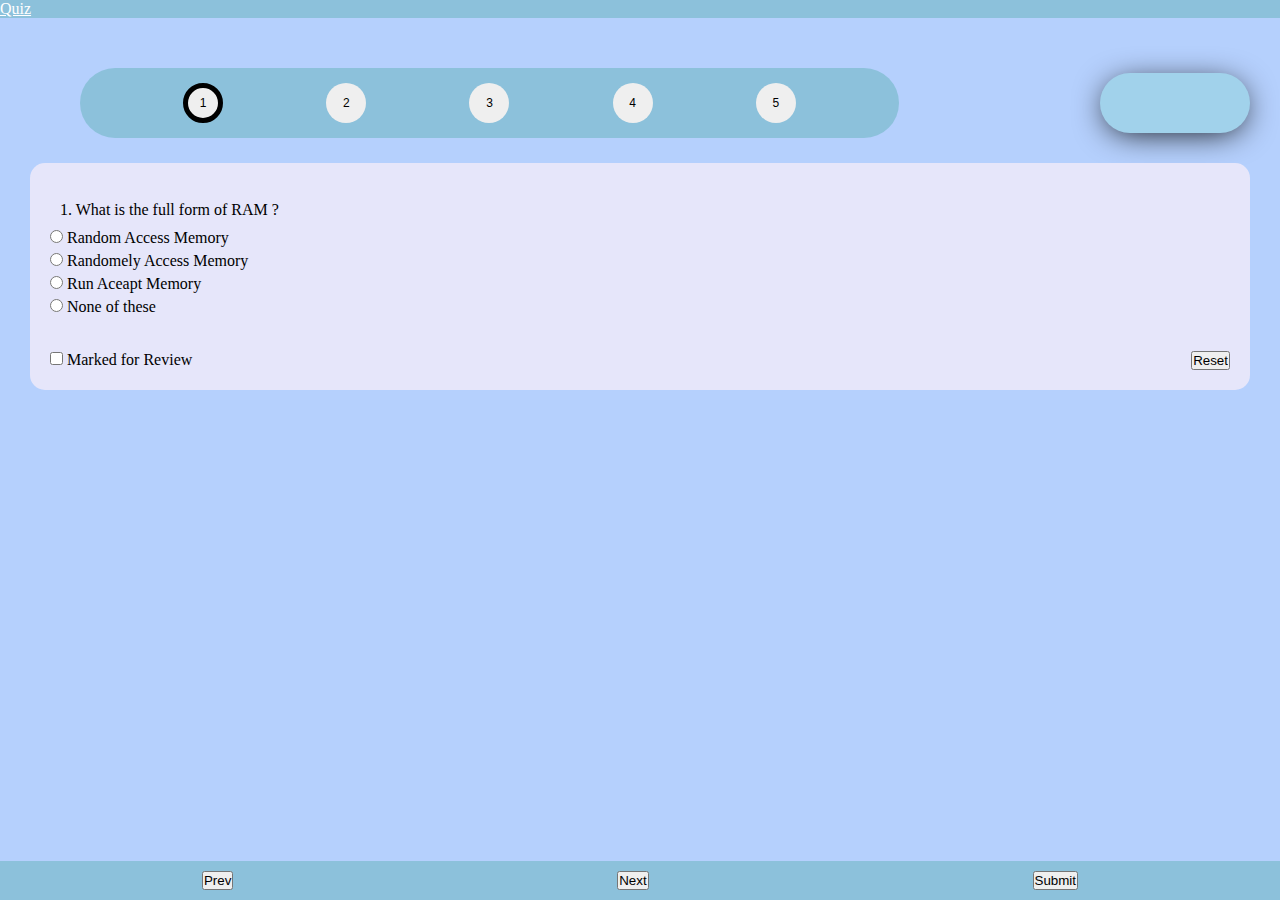
==== index.html @ 2ff997bc "Initial Commit" ====
<html lang="en">
	<head>
		<meta charset="UTF-8" />
		<meta http-equiv="X-UA-Compatible" content="IE=edge" />
		<meta name="viewport" content="width=device-width, initial-scale=1.0" />
		<title>Quiz</title>
		<link
			href="https://cdn.jsdelivr.net/npm/bootstrap@5.0.1/dist/css/bootstrap.min.css"
			rel="stylesheet"
			integrity="sha384-+0n0xVW2eSR5OomGNYDnhzAbDsOXxcvSN1TPprVMTNDbiYZCxYbOOl7+AMvyTG2x"
			crossorigin="anonymous"
		/>
		<link rel="stylesheet" href="./css/styles.css" />
	</head>
	<body>
		<!-- Navbar -->

		<section id="navbar">
			<nav class="navbar navbar-light bg-color">
				<div class="container-fluid">
					<a class="navbar-brand" href="#">Quiz</a>
				</div>
			</nav>
		</section>

		<!-- Navbar End -->

		<!-- Hero  -->

		<section id="hero">
			<div class="hero">
				<div class="left-box">
					<div class="question" id="question">
						<p>
							<button
								id="para-btn"
								class="btn btn-dark dropdown-toggle hide"
								type="button"
								data-bs-toggle="collapse"
								data-bs-target="#collapseExample"
								aria-expanded="false"
								aria-controls="collapseExample"
							>
								View the paragraph
							</button>
						</p>
						<div class="collapse" id="collapseExample">
							<div class="card card-body" id="para"></div>
						</div>
						<p id="question-body"></p>
					</div>
					<div class="options">
						<div class="form-check">
							<input
								class="form-check-input"
								type="radio"
								name="flexRadioDefault"
								id="flexRadioDefault1"
								onclick="option(this.id)"
							/>
							<label
								id="option1"
								class="form-check-label"
								for="flexRadioDefault1"
							>
							</label>
						</div>
						<div class="form-check">
							<input
								class="form-check-input"
								type="radio"
								name="flexRadioDefault"
								id="flexRadioDefault2"
								onclick="option(this.id)"
							/>
							<label
								id="option2"
								class="form-check-label"
								for="flexRadioDefault2"
							>
							</label>
						</div>
						<div class="form-check">
							<input
								class="form-check-input"
								type="radio"
								name="flexRadioDefault"
								id="flexRadioDefault3"
								onclick="option(this.id)"
							/>
							<label
								id="option3"
								class="form-check-label"
								for="flexRadioDefault3"
							>
							</label>
						</div>
						<div class="form-check">
							<input
								class="form-check-input"
								type="radio"
								name="flexRadioDefault"
								id="flexRadioDefault4"
								onclick="option(this.id)"
							/>
							<label
								id="option4"
								class="form-check-label"
								for="flexRadioDefault4"
							>
							</label>
						</div>
					</div>
					<div class="special-keys">
						<div class="form-check form-switch">
							<input
								class="form-check-input"
								type="checkbox"
								id="flexSwitchCheckDefault"
								onclick="review(this.id)"
							/>
							<label class="form-check-label" for="flexSwitchCheckDefault"
								>Marked for Review</label
							>
						</div>
						<input
							class="btn btn-primary"
							type="reset"
							value="Reset"
							onclick="reset()"
						/>
					</div>
				</div>
				<div class="right-box">
					<div class="qno">
						<button
							id="btn-1"
							type="button"
							class="btn btn-light btn-circle btn-sm"
							onclick="btnChange(); show(0)"
						>
							1
						</button>
						<button
							id="btn-2"
							type="button"
							class="btn btn-light btn-circle btn-sm"
							onclick="btnChange(); show(1)"
						>
							2
						</button>
						<button
							id="btn-3"
							type="button"
							class="btn btn-light btn-circle btn-sm"
							onclick="btnChange(); show(2)"
						>
							3
						</button>
						<button
							id="btn-4"
							type="button"
							class="btn btn-light btn-circle btn-sm"
							onclick=" btnChange(); show(3)"
						>
							4
						</button>
						<button
							id="btn-5"
							type="button"
							class="btn btn-light btn-circle btn-sm"
							onclick="btnChange(); show(4)"
						>
							5
						</button>
					</div>
					<div class="timer">
						<p id="countdown"></p>
					</div>
				</div>
			</div>
		</section>

		<!-- Hero End -->

		<!-- Footer -->

		<section id="container-fluid footer">
			<div class="footer">
				<button type="button" class="btn btn-primary" onclick="prev()">
					Prev
				</button>
				<button type="button" class="btn btn-primary" onclick="next()">
					Next
				</button>
				<button type="submit" class="btn btn-success" onclick="getScore()">
					Submit
				</button>
			</div>
		</section>

		<script
			src="https://cdn.jsdelivr.net/npm/bootstrap@5.0.1/dist/js/bootstrap.bundle.min.js"
			integrity="sha384-gtEjrD/SeCtmISkJkNUaaKMoLD0//ElJ19smozuHV6z3Iehds+3Ulb9Bn9Plx0x4"
			crossorigin="anonymous"
		></script>
		<script src="./js/index.js"></script>
	</body>
</html>
---- css/styles.css ----
* {
	box-sizing: border-box;
	margin: 0;
	padding: 0;
}
body {
	background-color: #b5d0fd;
}

.btn-circle {
	width: 40px;
	height: 40px;
	padding: 6px 0px;
	border-radius: 25px;
	font-size: 12px;
	text-align: center;
}

#countdown {
	height: 60px;
	width: 150px;
	font-size: 40px;
	text-align: center;
	padding: 0 10px;
	background-color: #a1d2eb;
	border-radius: 35px;
	-webkit-box-shadow: 0px 5px 33px -7px rgba(0, 0, 0, 1);
	-moz-box-shadow: 0px 5px 33px -7px rgba(0, 0, 0, 1);
	box-shadow: 0px 5px 33px -7px rgba(0, 0, 0, 1);
}
.bg-color {
	background-color: #8cc1db;
}

#navbar a {
	color: #fff;
}

.navbar {
	width: 100%;
}

/* Hero */

.hero {
	display: flex;
	flex-direction: column-reverse;
	justify-content: space-evenly;
	margin: 20px 20px 80px 20px;
	padding: 10px;
}

.hero .left-box {
	display: flex;
	flex-direction: column;
	justify-content: space-evenly;
	padding: 20px;
	background-color: #e6e6fa;
	border-radius: 15px;
}

.hero .left-box .num {
	border: 1px solid black;
	border-radius: 15px;
	width: 150px;
	padding: 10px;
}

.hero .left-box .question {
	padding: 10px;
}

.hero .left-box .question .collapse {
	margin-bottom: 8px;
}

.hero .left-box .question .collapse .card-body {
	overflow: scroll;
	overflow-x: hidden;
}

.hero .left-box .question .hide {
	display: none;
}

.hero .left-box .options {
	display: flex;
	flex-direction: column;
	justify-content: space-between;
	gap: 5px;
	margin-bottom: 35px;
}
.hero .left-box .options input,
label {
	cursor: pointer;
}

.hero .left-box .special-keys {
	display: flex;
	justify-content: space-between;
}
.hero .left-box .special-keys .form-switch .form-check-input {
	cursor: pointer;
}

.hero .right-box {
	display: flex;
	justify-content: space-between;
	align-items: center;
	padding-left: 50px;
	margin-bottom: 25px;
	margin-top: 20px;
}
.hero .right-box .timer {
	display: flex;
	flex-direction: row;
	justify-content: center;
	align-items: center;
	height: 70%;
	color: #fff;
	background-color: transparent;
}

.hero .right-box .qno {
	background-color: #8cc1db;
	height: 70px;
	width: 70%;
	display: flex;
	flex-direction: row;
	justify-content: space-evenly;
	align-items: center;
	border-radius: 35px;
}

/* Footer */

.footer {
	display: flex;
	justify-content: space-around;
	padding: 10px;
	position: fixed;
	bottom: 0;
	width: 100%;

	background-color: #8cc1db;
}

@media only screen and (min-width: 1024px) and (max-height: 1366px) and (-webkit-min-device-pixel-ratio: 1.5) {
	.hero .right-box {
		margin-top: 80px;
	}

	.hero .left-box {
		margin-top: 100px;
		min-height: 700px;
		font-size: 30px;
	}
	.hero .left-box .btn {
		width: 100px;
		font-size: 28px;
	}
	.footer {
		min-height: 80px;
	}
	.footer .btn {
		width: 120px;
		font-size: 28px;
	}
}

@media only screen and (min-width: 1024px) and (max-height: 1366px) and (orientation: landscape) and (-webkit-min-device-pixel-ratio: 1.5) {
	.hero {
		margin-bottom: 100px;
	}
}

@media only screen and (min-device-width: 768px) and (max-device-width: 1024px) {
	.hero .left-box {
		font-size: 25px;
		min-height: 550px;
		margin-top: 70px;
	}
	.hero .right-box {
		padding-left: 20px;
		margin-top: 65px;
	}
}

@media screen and (max-width: 540px) {
	.hero {
		flex-direction: column-reverse;
		width: 100%;
		margin: 0;
		margin-bottom: 80px;
		align-items: center;
	}
	.hero .right-box {
		height: 200px;
		flex-direction: column-reverse;
		align-items: center;
		padding: 0;
		width: 100%;
		margin-top: 20px;
	}
	.hero .right-box .qno {
		width: 100%;
	}
	.hero .left-box {
		min-height: 400px;
		margin-top: 20px;
		min-height: 0;
		font-size: 18px;
	}
	.hero .left-box .options {
		min-height: 70px;
		justify-content: space-evenly;
	}
	.hero .left-box .btn {
		width: 55px;
		font-size: 13px;
	}

	.footer {
		min-height: 0;
	}

	.footer .btn {
		width: 75px;
		font-size: 13px;
	}
}
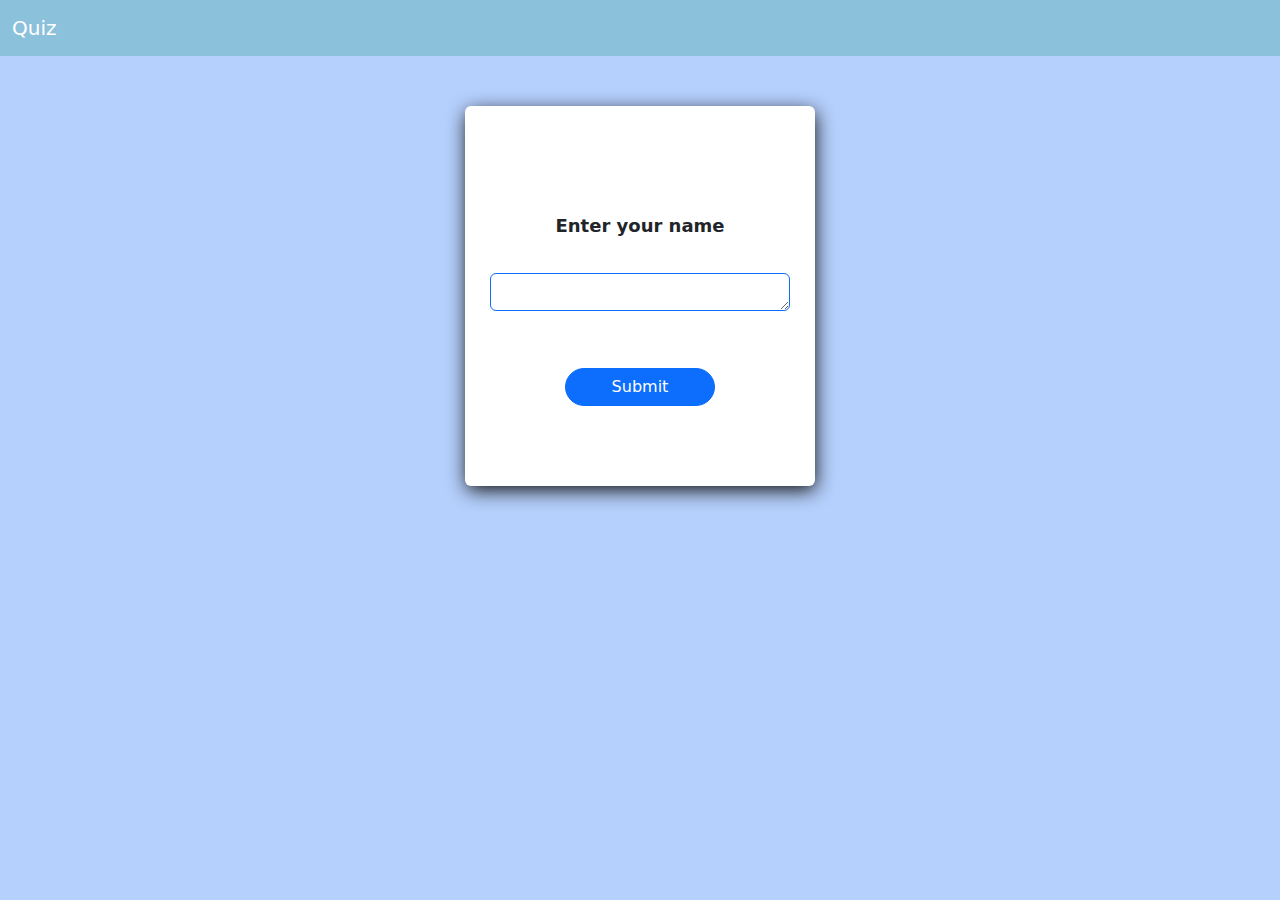
==== commit 092c3f85: "Second Commit" ====
--- a/index.html
+++ b/index.html
@@ -7,8 +7,6 @@
 		<link
 			href="https://cdn.jsdelivr.net/npm/bootstrap@5.0.1/dist/css/bootstrap.min.css"
 			rel="stylesheet"
-			integrity="sha384-+0n0xVW2eSR5OomGNYDnhzAbDsOXxcvSN1TPprVMTNDbiYZCxYbOOl7+AMvyTG2x"
-			crossorigin="anonymous"
 		/>
 		<link rel="stylesheet" href="./css/styles.css" />
 	</head>
@@ -25,185 +23,31 @@
 
 		<!-- Navbar End -->
 
-		<!-- Hero  -->
+		<!-- Hero -->
 
 		<section id="hero">
 			<div class="hero">
-				<div class="left-box">
-					<div class="question" id="question">
-						<p>
-							<button
-								id="para-btn"
-								class="btn btn-dark dropdown-toggle hide"
-								type="button"
-								data-bs-toggle="collapse"
-								data-bs-target="#collapseExample"
-								aria-expanded="false"
-								aria-controls="collapseExample"
+				<div class="detail">
+					<form onsubmit="submitForm(event)">
+						<div class="mb-3">
+							<label for="exampleFormControlTextarea1" class="form-label"
+								>Enter your name</label
 							>
-								View the paragraph
-							</button>
-						</p>
-						<div class="collapse" id="collapseExample">
-							<div class="card card-body" id="para"></div>
+							<textarea
+								class="form-control"
+								id="exampleFormControlTextarea1"
+								rows="1"
+							></textarea>
 						</div>
-						<p id="question-body"></p>
-					</div>
-					<div class="options">
-						<div class="form-check">
-							<input
-								class="form-check-input"
-								type="radio"
-								name="flexRadioDefault"
-								id="flexRadioDefault1"
-								onclick="option(this.id)"
-							/>
-							<label
-								id="option1"
-								class="form-check-label"
-								for="flexRadioDefault1"
-							>
-							</label>
-						</div>
-						<div class="form-check">
-							<input
-								class="form-check-input"
-								type="radio"
-								name="flexRadioDefault"
-								id="flexRadioDefault2"
-								onclick="option(this.id)"
-							/>
-							<label
-								id="option2"
-								class="form-check-label"
-								for="flexRadioDefault2"
-							>
-							</label>
-						</div>
-						<div class="form-check">
-							<input
-								class="form-check-input"
-								type="radio"
-								name="flexRadioDefault"
-								id="flexRadioDefault3"
-								onclick="option(this.id)"
-							/>
-							<label
-								id="option3"
-								class="form-check-label"
-								for="flexRadioDefault3"
-							>
-							</label>
-						</div>
-						<div class="form-check">
-							<input
-								class="form-check-input"
-								type="radio"
-								name="flexRadioDefault"
-								id="flexRadioDefault4"
-								onclick="option(this.id)"
-							/>
-							<label
-								id="option4"
-								class="form-check-label"
-								for="flexRadioDefault4"
-							>
-							</label>
-						</div>
-					</div>
-					<div class="special-keys">
-						<div class="form-check form-switch">
-							<input
-								class="form-check-input"
-								type="checkbox"
-								id="flexSwitchCheckDefault"
-								onclick="review(this.id)"
-							/>
-							<label class="form-check-label" for="flexSwitchCheckDefault"
-								>Marked for Review</label
-							>
-						</div>
-						<input
-							class="btn btn-primary"
-							type="reset"
-							value="Reset"
-							onclick="reset()"
-						/>
-					</div>
-				</div>
-				<div class="right-box">
-					<div class="qno">
-						<button
-							id="btn-1"
-							type="button"
-							class="btn btn-light btn-circle btn-sm"
-							onclick="btnChange(); show(0)"
-						>
-							1
-						</button>
-						<button
-							id="btn-2"
-							type="button"
-							class="btn btn-light btn-circle btn-sm"
-							onclick="btnChange(); show(1)"
-						>
-							2
-						</button>
-						<button
-							id="btn-3"
-							type="button"
-							class="btn btn-light btn-circle btn-sm"
-							onclick="btnChange(); show(2)"
-						>
-							3
-						</button>
-						<button
-							id="btn-4"
-							type="button"
-							class="btn btn-light btn-circle btn-sm"
-							onclick=" btnChange(); show(3)"
-						>
-							4
-						</button>
-						<button
-							id="btn-5"
-							type="button"
-							class="btn btn-light btn-circle btn-sm"
-							onclick="btnChange(); show(4)"
-						>
-							5
-						</button>
-					</div>
-					<div class="timer">
-						<p id="countdown"></p>
-					</div>
+						<button type="submit" class="btn btn-primary">Submit</button>
+					</form>
 				</div>
 			</div>
 		</section>
 
 		<!-- Hero End -->
 
-		<!-- Footer -->
-
-		<section id="container-fluid footer">
-			<div class="footer">
-				<button type="button" class="btn btn-primary" onclick="prev()">
-					Prev
-				</button>
-				<button type="button" class="btn btn-primary" onclick="next()">
-					Next
-				</button>
-				<button type="submit" class="btn btn-success" onclick="getScore()">
-					Submit
-				</button>
-			</div>
-		</section>
-
-		<script
-			src="https://cdn.jsdelivr.net/npm/bootstrap@5.0.1/dist/js/bootstrap.bundle.min.js"
-			integrity="sha384-gtEjrD/SeCtmISkJkNUaaKMoLD0//ElJ19smozuHV6z3Iehds+3Ulb9Bn9Plx0x4"
-			crossorigin="anonymous"
-		></script>
+		<script src="https://cdn.jsdelivr.net/npm/bootstrap@5.0.1/dist/js/bootstrap.bundle.min.js"></script>
 		<script src="./js/index.js"></script>
 	</body>
 </html>
--- a/css/styles.css
+++ b/css/styles.css
@@ -7,27 +7,6 @@
 	background-color: #b5d0fd;
 }
 
-.btn-circle {
-	width: 40px;
-	height: 40px;
-	padding: 6px 0px;
-	border-radius: 25px;
-	font-size: 12px;
-	text-align: center;
-}
-
-#countdown {
-	height: 60px;
-	width: 150px;
-	font-size: 40px;
-	text-align: center;
-	padding: 0 10px;
-	background-color: #a1d2eb;
-	border-radius: 35px;
-	-webkit-box-shadow: 0px 5px 33px -7px rgba(0, 0, 0, 1);
-	-moz-box-shadow: 0px 5px 33px -7px rgba(0, 0, 0, 1);
-	box-shadow: 0px 5px 33px -7px rgba(0, 0, 0, 1);
-}
 .bg-color {
 	background-color: #8cc1db;
 }
@@ -40,192 +19,55 @@
 	width: 100%;
 }
 
-/* Hero */
-
 .hero {
+	padding: 50px;
 	display: flex;
-	flex-direction: column-reverse;
-	justify-content: space-evenly;
-	margin: 20px 20px 80px 20px;
-	padding: 10px;
+	flex-direction: column;
+	justify-content: center;
+	align-items: center;
 }
-
-.hero .left-box {
+.hero form {
+	display: flex;
+	flex-direction: column;
+	justify-content: center;
+	gap: 15px;
+	align-items: center;
+	min-height: 300px;
+}
+.hero form .mb-3 {
 	display: flex;
 	flex-direction: column;
 	justify-content: space-evenly;
-	padding: 20px;
-	background-color: #e6e6fa;
-	border-radius: 15px;
+	min-height: 150px;
+}
+.hero form .mb-3 label {
+	display: flex;
+	flex-direction: column;
+	align-items: center;
+	text-align: center;
+	font-size: 18px;
+	font-weight: bold;
+}
+.hero form .mb-3 textarea {
+	width: 300px;
+	border: 1px solid #0d6efd;
+	text-align: center;
 }
 
-.hero .left-box .num {
-	border: 1px solid black;
-	border-radius: 15px;
-	width: 150px;
-	padding: 10px;
+.detail {
+	background-color: #fff;
+	min-width: 350px;
+	min-height: 380px;
+	display: flex;
+	justify-content: center;
+	align-items: center;
+	border-radius: 6px;
+	-webkit-box-shadow: 1px 5px 19px -1px rgba(13, 12, 10, 1);
+	-moz-box-shadow: 1px 5px 19px -1px rgba(13, 12, 10, 1);
+	box-shadow: 1px 5px 19px -1px rgba(13, 12, 10, 1);
 }
 
-.hero .left-box .question {
-	padding: 10px;
+.hero form button {
+	width: 150px;
+	border-radius: 25px;
 }
-
-.hero .left-box .question .collapse {
-	margin-bottom: 8px;
-}
-
-.hero .left-box .question .collapse .card-body {
-	overflow: scroll;
-	overflow-x: hidden;
-}
-
-.hero .left-box .question .hide {
-	display: none;
-}
-
-.hero .left-box .options {
-	display: flex;
-	flex-direction: column;
-	justify-content: space-between;
-	gap: 5px;
-	margin-bottom: 35px;
-}
-.hero .left-box .options input,
-label {
-	cursor: pointer;
-}
-
-.hero .left-box .special-keys {
-	display: flex;
-	justify-content: space-between;
-}
-.hero .left-box .special-keys .form-switch .form-check-input {
-	cursor: pointer;
-}
-
-.hero .right-box {
-	display: flex;
-	justify-content: space-between;
-	align-items: center;
-	padding-left: 50px;
-	margin-bottom: 25px;
-	margin-top: 20px;
-}
-.hero .right-box .timer {
-	display: flex;
-	flex-direction: row;
-	justify-content: center;
-	align-items: center;
-	height: 70%;
-	color: #fff;
-	background-color: transparent;
-}
-
-.hero .right-box .qno {
-	background-color: #8cc1db;
-	height: 70px;
-	width: 70%;
-	display: flex;
-	flex-direction: row;
-	justify-content: space-evenly;
-	align-items: center;
-	border-radius: 35px;
-}
-
-/* Footer */
-
-.footer {
-	display: flex;
-	justify-content: space-around;
-	padding: 10px;
-	position: fixed;
-	bottom: 0;
-	width: 100%;
-
-	background-color: #8cc1db;
-}
-
-@media only screen and (min-width: 1024px) and (max-height: 1366px) and (-webkit-min-device-pixel-ratio: 1.5) {
-	.hero .right-box {
-		margin-top: 80px;
-	}
-
-	.hero .left-box {
-		margin-top: 100px;
-		min-height: 700px;
-		font-size: 30px;
-	}
-	.hero .left-box .btn {
-		width: 100px;
-		font-size: 28px;
-	}
-	.footer {
-		min-height: 80px;
-	}
-	.footer .btn {
-		width: 120px;
-		font-size: 28px;
-	}
-}
-
-@media only screen and (min-width: 1024px) and (max-height: 1366px) and (orientation: landscape) and (-webkit-min-device-pixel-ratio: 1.5) {
-	.hero {
-		margin-bottom: 100px;
-	}
-}
-
-@media only screen and (min-device-width: 768px) and (max-device-width: 1024px) {
-	.hero .left-box {
-		font-size: 25px;
-		min-height: 550px;
-		margin-top: 70px;
-	}
-	.hero .right-box {
-		padding-left: 20px;
-		margin-top: 65px;
-	}
-}
-
-@media screen and (max-width: 540px) {
-	.hero {
-		flex-direction: column-reverse;
-		width: 100%;
-		margin: 0;
-		margin-bottom: 80px;
-		align-items: center;
-	}
-	.hero .right-box {
-		height: 200px;
-		flex-direction: column-reverse;
-		align-items: center;
-		padding: 0;
-		width: 100%;
-		margin-top: 20px;
-	}
-	.hero .right-box .qno {
-		width: 100%;
-	}
-	.hero .left-box {
-		min-height: 400px;
-		margin-top: 20px;
-		min-height: 0;
-		font-size: 18px;
-	}
-	.hero .left-box .options {
-		min-height: 70px;
-		justify-content: space-evenly;
-	}
-	.hero .left-box .btn {
-		width: 55px;
-		font-size: 13px;
-	}
-
-	.footer {
-		min-height: 0;
-	}
-
-	.footer .btn {
-		width: 75px;
-		font-size: 13px;
-	}
-}
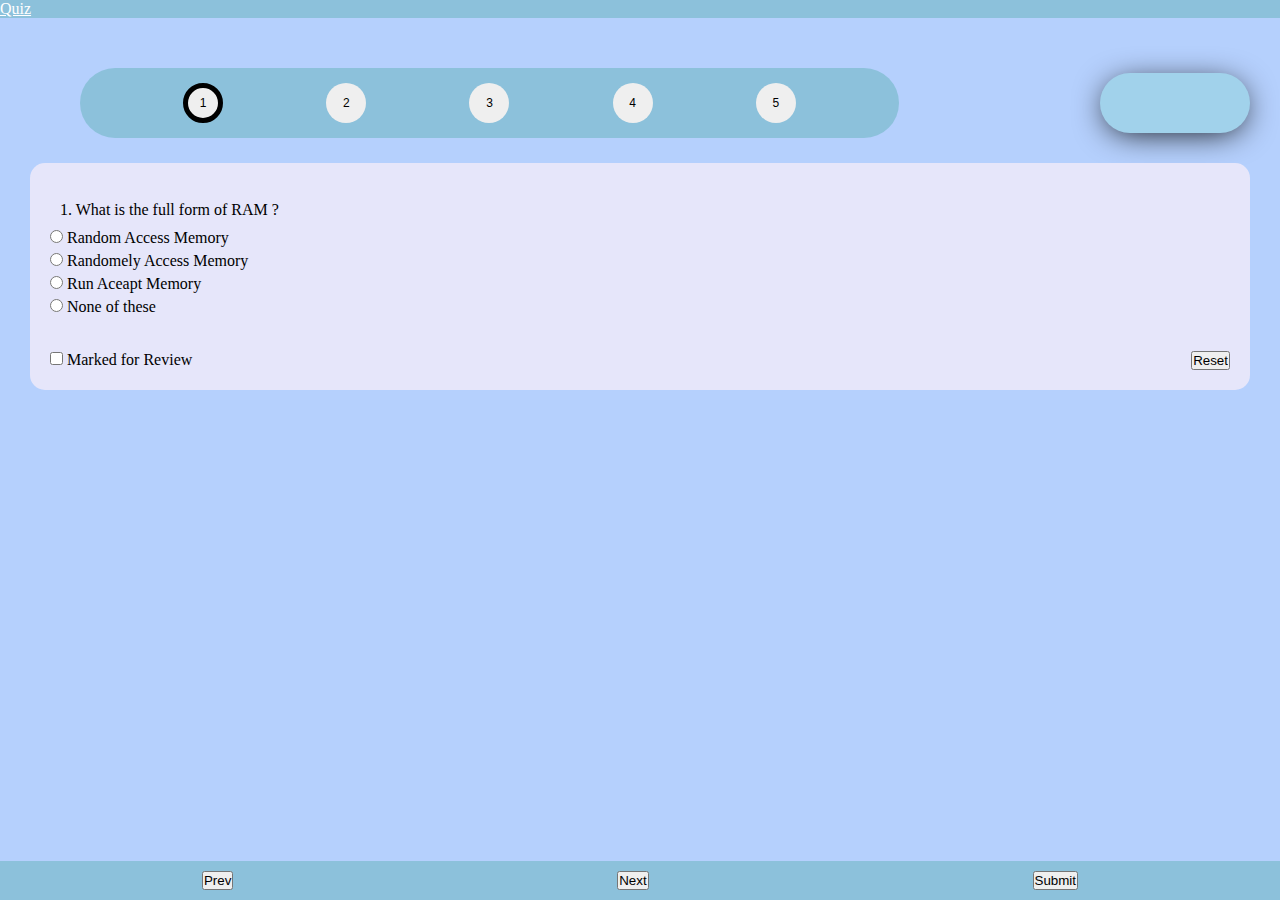
==== commit 08ac8f45: "Initial Commit" ====
--- a/index.html
+++ b/index.html
@@ -7,8 +7,10 @@
 		<link
 			href="https://cdn.jsdelivr.net/npm/bootstrap@5.0.1/dist/css/bootstrap.min.css"
 			rel="stylesheet"
+			integrity="sha384-+0n0xVW2eSR5OomGNYDnhzAbDsOXxcvSN1TPprVMTNDbiYZCxYbOOl7+AMvyTG2x"
+			crossorigin="anonymous"
 		/>
-		<link rel="stylesheet" href="./css/styles.css" />
+		<link rel="stylesheet" href="./css/quiz_styles.css" />
 	</head>
 	<body>
 		<!-- Navbar -->
@@ -23,31 +25,185 @@
 
 		<!-- Navbar End -->
 
-		<!-- Hero -->
+		<!-- Hero  -->
 
 		<section id="hero">
 			<div class="hero">
-				<div class="detail">
-					<form onsubmit="submitForm(event)">
-						<div class="mb-3">
-							<label for="exampleFormControlTextarea1" class="form-label"
-								>Enter your name</label
-							>
-							<textarea
-								class="form-control"
-								id="exampleFormControlTextarea1"
-								rows="1"
-							></textarea>
-						</div>
-						<button type="submit" class="btn btn-primary">Submit</button>
-					</form>
+				<div class="left-box">
+					<div class="question" id="question">
+						<p>
+							<button
+								id="para-btn"
+								class="btn btn-dark dropdown-toggle hide"
+								type="button"
+								data-bs-toggle="collapse"
+								data-bs-target="#collapseExample"
+								aria-expanded="false"
+								aria-controls="collapseExample"
+							>
+								View the paragraph
+							</button>
+						</p>
+						<div class="collapse" id="collapseExample">
+							<div class="card card-body" id="para"></div>
+						</div>
+						<p id="question-body"></p>
+					</div>
+					<div class="options">
+						<div class="form-check">
+							<input
+								class="form-check-input"
+								type="radio"
+								name="flexRadioDefault"
+								id="flexRadioDefault1"
+								onclick="option(this.id)"
+							/>
+							<label
+								id="option1"
+								class="form-check-label"
+								for="flexRadioDefault1"
+							>
+							</label>
+						</div>
+						<div class="form-check">
+							<input
+								class="form-check-input"
+								type="radio"
+								name="flexRadioDefault"
+								id="flexRadioDefault2"
+								onclick="option(this.id)"
+							/>
+							<label
+								id="option2"
+								class="form-check-label"
+								for="flexRadioDefault2"
+							>
+							</label>
+						</div>
+						<div class="form-check">
+							<input
+								class="form-check-input"
+								type="radio"
+								name="flexRadioDefault"
+								id="flexRadioDefault3"
+								onclick="option(this.id)"
+							/>
+							<label
+								id="option3"
+								class="form-check-label"
+								for="flexRadioDefault3"
+							>
+							</label>
+						</div>
+						<div class="form-check">
+							<input
+								class="form-check-input"
+								type="radio"
+								name="flexRadioDefault"
+								id="flexRadioDefault4"
+								onclick="option(this.id)"
+							/>
+							<label
+								id="option4"
+								class="form-check-label"
+								for="flexRadioDefault4"
+							>
+							</label>
+						</div>
+					</div>
+					<div class="special-keys">
+						<div class="form-check form-switch">
+							<input
+								class="form-check-input"
+								type="checkbox"
+								id="flexSwitchCheckDefault"
+								onclick="review(this.id)"
+							/>
+							<label class="form-check-label" for="flexSwitchCheckDefault"
+								>Marked for Review</label
+							>
+						</div>
+						<input
+							class="btn btn-primary"
+							type="reset"
+							value="Reset"
+							onclick="reset()"
+						/>
+					</div>
+				</div>
+				<div class="right-box">
+					<div class="qno">
+						<button
+							id="btn-1"
+							type="button"
+							class="btn btn-light btn-circle btn-sm"
+							onclick="btnChange(); show(0)"
+						>
+							1
+						</button>
+						<button
+							id="btn-2"
+							type="button"
+							class="btn btn-light btn-circle btn-sm"
+							onclick="btnChange(); show(1)"
+						>
+							2
+						</button>
+						<button
+							id="btn-3"
+							type="button"
+							class="btn btn-light btn-circle btn-sm"
+							onclick="btnChange(); show(2)"
+						>
+							3
+						</button>
+						<button
+							id="btn-4"
+							type="button"
+							class="btn btn-light btn-circle btn-sm"
+							onclick=" btnChange(); show(3)"
+						>
+							4
+						</button>
+						<button
+							id="btn-5"
+							type="button"
+							class="btn btn-light btn-circle btn-sm"
+							onclick="btnChange(); show(4)"
+						>
+							5
+						</button>
+					</div>
+					<div class="timer">
+						<p id="countdown"></p>
+					</div>
 				</div>
 			</div>
 		</section>
 
 		<!-- Hero End -->
 
-		<script src="https://cdn.jsdelivr.net/npm/bootstrap@5.0.1/dist/js/bootstrap.bundle.min.js"></script>
+		<!-- Footer -->
+
+		<section id="container-fluid footer">
+			<div class="footer">
+				<button type="button" class="btn btn-primary" onclick="prev()">
+					Prev
+				</button>
+				<button type="button" class="btn btn-primary" onclick="next()">
+					Next
+				</button>
+				<button type="submit" class="btn btn-success" onclick="getScore()">
+					Submit
+				</button>
+			</div>
+		</section>
+
+		<script
+			src="https://cdn.jsdelivr.net/npm/bootstrap@5.0.1/dist/js/bootstrap.bundle.min.js"
+			integrity="sha384-gtEjrD/SeCtmISkJkNUaaKMoLD0//ElJ19smozuHV6z3Iehds+3Ulb9Bn9Plx0x4"
+			crossorigin="anonymous"
+		></script>
 		<script src="./js/index.js"></script>
 	</body>
 </html>
--- a/css/quiz_styles.css
+++ b/css/quiz_styles.css
@@ -0,0 +1,231 @@
+* {
+	box-sizing: border-box;
+	margin: 0;
+	padding: 0;
+}
+body {
+	background-color: #b5d0fd;
+}
+
+.btn-circle {
+	width: 40px;
+	height: 40px;
+	padding: 6px 0px;
+	border-radius: 25px;
+	font-size: 12px;
+	text-align: center;
+}
+
+#countdown {
+	height: 60px;
+	width: 150px;
+	font-size: 40px;
+	text-align: center;
+	padding: 0 10px;
+	background-color: #a1d2eb;
+	border-radius: 35px;
+	-webkit-box-shadow: 0px 5px 33px -7px rgba(0, 0, 0, 1);
+	-moz-box-shadow: 0px 5px 33px -7px rgba(0, 0, 0, 1);
+	box-shadow: 0px 5px 33px -7px rgba(0, 0, 0, 1);
+}
+.bg-color {
+	background-color: #8cc1db;
+}
+
+#navbar a {
+	color: #fff;
+}
+
+.navbar {
+	width: 100%;
+}
+
+/* Hero */
+
+.hero {
+	display: flex;
+	flex-direction: column-reverse;
+	justify-content: space-evenly;
+	margin: 20px 20px 80px 20px;
+	padding: 10px;
+}
+
+.hero .left-box {
+	display: flex;
+	flex-direction: column;
+	justify-content: space-evenly;
+	padding: 20px;
+	background-color: #e6e6fa;
+	border-radius: 15px;
+}
+
+.hero .left-box .num {
+	border: 1px solid black;
+	border-radius: 15px;
+	width: 150px;
+	padding: 10px;
+}
+
+.hero .left-box .question {
+	padding: 10px;
+}
+
+.hero .left-box .question .collapse {
+	margin-bottom: 8px;
+}
+
+.hero .left-box .question .collapse .card-body {
+	overflow: scroll;
+	overflow-x: hidden;
+}
+
+.hero .left-box .question .hide {
+	display: none;
+}
+
+.hero .left-box .options {
+	display: flex;
+	flex-direction: column;
+	justify-content: space-between;
+	gap: 5px;
+	margin-bottom: 35px;
+}
+.hero .left-box .options input,
+label {
+	cursor: pointer;
+}
+
+.hero .left-box .special-keys {
+	display: flex;
+	justify-content: space-between;
+}
+.hero .left-box .special-keys .form-switch .form-check-input {
+	cursor: pointer;
+}
+
+.hero .right-box {
+	display: flex;
+	justify-content: space-between;
+	align-items: center;
+	padding-left: 50px;
+	margin-bottom: 25px;
+	margin-top: 20px;
+}
+.hero .right-box .timer {
+	display: flex;
+	flex-direction: row;
+	justify-content: center;
+	align-items: center;
+	height: 70%;
+	color: #fff;
+	background-color: transparent;
+}
+
+.hero .right-box .qno {
+	background-color: #8cc1db;
+	height: 70px;
+	width: 70%;
+	display: flex;
+	flex-direction: row;
+	justify-content: space-evenly;
+	align-items: center;
+	border-radius: 35px;
+}
+
+/* Footer */
+
+.footer {
+	display: flex;
+	justify-content: space-around;
+	padding: 10px;
+	position: fixed;
+	bottom: 0;
+	width: 100%;
+
+	background-color: #8cc1db;
+}
+
+@media only screen and (min-width: 1024px) and (max-height: 1366px) and (-webkit-min-device-pixel-ratio: 1.5) {
+	.hero .right-box {
+		margin-top: 80px;
+	}
+
+	.hero .left-box {
+		margin-top: 100px;
+		min-height: 700px;
+		font-size: 30px;
+	}
+	.hero .left-box .btn {
+		width: 100px;
+		font-size: 28px;
+	}
+	.footer {
+		min-height: 80px;
+	}
+	.footer .btn {
+		width: 120px;
+		font-size: 28px;
+	}
+}
+
+@media only screen and (min-width: 1024px) and (max-height: 1366px) and (orientation: landscape) and (-webkit-min-device-pixel-ratio: 1.5) {
+	.hero {
+		margin-bottom: 100px;
+	}
+}
+
+@media only screen and (min-device-width: 768px) and (max-device-width: 1024px) {
+	.hero .left-box {
+		font-size: 25px;
+		min-height: 550px;
+		margin-top: 70px;
+	}
+	.hero .right-box {
+		padding-left: 20px;
+		margin-top: 65px;
+	}
+}
+
+@media screen and (max-width: 540px) {
+	.hero {
+		flex-direction: column-reverse;
+		width: 100%;
+		margin: 0;
+		margin-bottom: 80px;
+		align-items: center;
+	}
+	.hero .right-box {
+		height: 200px;
+		flex-direction: column-reverse;
+		align-items: center;
+		padding: 0;
+		width: 100%;
+		margin-top: 20px;
+	}
+	.hero .right-box .qno {
+		width: 100%;
+	}
+	.hero .left-box {
+		min-height: 400px;
+		margin-top: 20px;
+		min-height: 0;
+		font-size: 18px;
+	}
+	.hero .left-box .options {
+		min-height: 70px;
+		justify-content: space-evenly;
+	}
+	.hero .left-box .btn {
+		width: 55px;
+		font-size: 13px;
+	}
+
+	.footer {
+		min-height: 0;
+	}
+
+	.footer .btn {
+		width: 75px;
+		font-size: 13px;
+	}
+}
